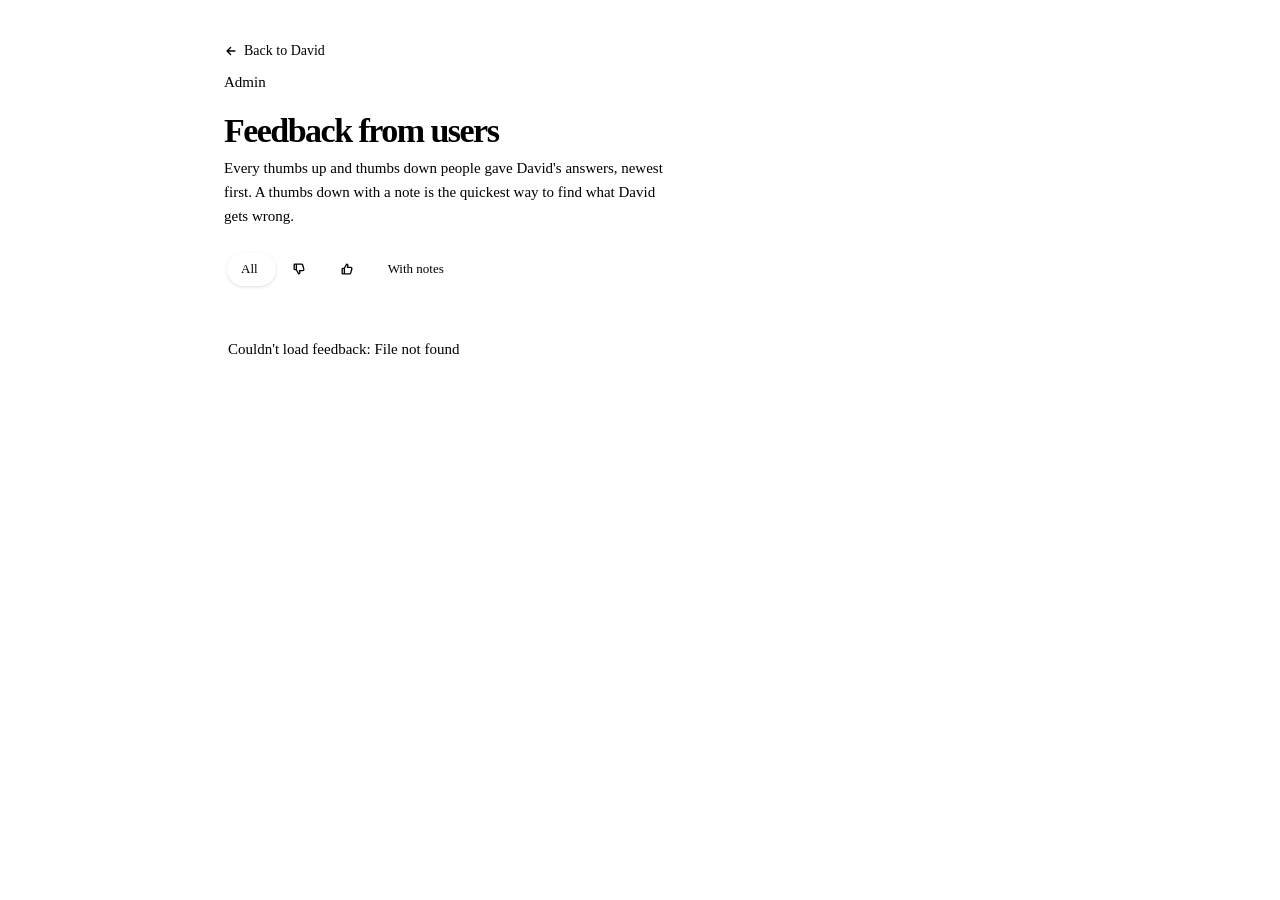
==== dbs_reporting/static/feedback.html @ e80a3615 "Thumbs up / down on answers, with notes, and a Feedback page for admins - Each answer gets thumbs up" ====
<!doctype html>
<html lang="en">
<head>
<meta charset="utf-8">
<meta name="viewport" content="width=device-width, initial-scale=1">
<meta name="color-scheme" content="light dark">
<title>Feedback · David</title>
<!--icon--><link rel="icon" href="data:image/svg+xml,%3Csvg xmlns='http://www.w3.org/2000/svg' viewBox='0 0 32 32'%3E%3Crect width='32' height='32' rx='8' fill='%23183e7c'/%3E%3Cpath d='M9 21V11m7 10v-6m7 6v-9' stroke='white' stroke-width='3' stroke-linecap='round'/%3E%3C/svg%3E"><!--/icon-->
<link rel="preconnect" href="https://fonts.googleapis.com">
<link rel="preconnect" href="https://fonts.gstatic.com" crossorigin>
<link href="https://fonts.googleapis.com/css2?family=Geist:wght@400;500;600;700&family=Geist+Mono:wght@400;500&display=swap" rel="stylesheet">
<script src="/static/theme.js"></script>
<link rel="stylesheet" href="/static/theme.css">
<link rel="stylesheet" href="/static/motion.css">
<style>
  /* Admins only: every thumbs up / down and note, newest first. */
  * { box-sizing: border-box; }
  body { margin: 0; font-size: 15px; line-height: 1.6; min-height: 100dvh; }
  main { position: relative; z-index: 1; max-width: 880px; margin: 0 auto; padding: 40px 24px 64px; }
  .top { display: flex; align-items: center; justify-content: space-between; gap: 16px; margin-bottom: 8px; }
  .back { color: var(--muted); text-decoration: none; font-size: 14px; display: inline-flex; align-items: center; gap: 6px; }
  .back:hover { color: var(--text); }
  .back svg { width: 14px; height: 14px; }
  h1 { font-size: 34px; font-weight: 600; letter-spacing: -.045em; line-height: 1.1; margin: 18px 0 6px; text-wrap: balance; }
  .lead { color: var(--muted); margin: 0 0 22px; max-width: 60ch; text-wrap: pretty; }
  .filters { display: inline-flex; gap: 2px; padding: 3px; border-radius: 999px; background: var(--pill);
             box-shadow: inset 0 0 0 1px var(--hair); margin-bottom: 18px; }
  .filters button { font: inherit; font-size: 13px; border: 0; background: none; color: var(--muted); padding: 6px 14px;
                    border-radius: 999px; transition: transform var(--duration-quick) var(--ease-smooth-out); }
  .filters button:active { transform: scale(.96); }
  .filters button[aria-pressed="true"] { background: var(--core); color: var(--text); box-shadow: 0 1px 3px rgba(0, 0, 0, .14); }
  .filters button { display: inline-flex; align-items: center; }
  svg.thumb { width: 14px; height: 14px; }
  svg.thumb.down { transform: scaleY(-1); }
  .filters b { font-weight: 500; font-variant-numeric: tabular-nums; color: var(--faint); margin-left: 4px; }
  ul { list-style: none; margin: 0; padding: 0; display: flex; flex-direction: column; gap: 12px; }
  li { border-radius: 22px; background: var(--core); box-shadow: var(--core-hi), var(--ambient); padding: 18px 20px;
       animation: rise var(--duration-slow) var(--ease-smooth-out) both; }
  @keyframes rise { from { opacity: 0; transform: translateY(8px); } }
  .head { display: flex; align-items: center; gap: 10px; flex-wrap: wrap; font-size: 13px; color: var(--muted); }
  .badge { display: inline-flex; align-items: center; gap: 5px; font-size: 12px; font-weight: 500; padding: 3px 10px 3px 8px;
           border-radius: 999px; }
  .badge svg.thumb { width: 12px; height: 12px; }
  .badge.up { background: var(--tag-bg); color: var(--tag-ink); }
  .badge.down { background: var(--danger-soft); color: var(--danger); }
  .who { color: var(--text); font-weight: 500; }
  .when { margin-left: auto; font-variant-numeric: tabular-nums; }
  .comment { margin: 12px 0 0; padding: 10px 14px; border-radius: 14px; background: var(--pill); font-size: 14.5px;
             white-space: pre-wrap; overflow-wrap: anywhere; }
  .q { margin: 12px 0 0; font-weight: 600; letter-spacing: -.01em; overflow-wrap: anywhere; }
  .meta { font-size: 12.5px; color: var(--faint); margin-top: 2px; }
  details { margin-top: 10px; }
  summary { cursor: pointer; font-size: 13px; color: var(--muted); }
  summary:hover { color: var(--text); }
  .answer { margin-top: 8px; font-size: 14px; color: var(--muted); white-space: pre-wrap; overflow-wrap: anywhere;
            max-height: 360px; overflow: auto; padding: 10px 14px; border-radius: 14px; box-shadow: inset 0 0 0 1px var(--hair); }
  .empty { color: var(--faint); padding: 30px 4px; }
  @media (prefers-reduced-motion: reduce) { *, *::before, *::after { animation: none !important; transition: none !important; } }
</style>
</head>
<body>
<div class="aurora" aria-hidden="true"><i></i><i></i><i></i><i></i></div>
<div class="grain" aria-hidden="true"></div>
<svg width="0" height="0" style="position:absolute" aria-hidden="true"><defs>
  <path id="thumb" d="M5 7.2 7.6 2.4c.9 0 1.6.8 1.4 1.7L8.6 6.2h3.6c.9 0 1.6.9 1.3 1.8l-1.3 4.6c-.2.6-.7 1-1.3 1H5m0-6.4v6.4m0-6.4H3.3c-.5 0-.8.4-.8.8v4.8c0 .4.3.8.8.8H5" fill="none" stroke="currentColor" stroke-width="1.5" stroke-linejoin="round"/>
</defs></svg>
<main>
  <div class="top">
    <a class="back" href="/"><svg viewBox="0 0 16 16" fill="none" aria-hidden="true"><path d="M12.5 8h-9M7.5 4l-4 4 4 4" stroke="currentColor" stroke-width="1.5" stroke-linecap="round" stroke-linejoin="round"/></svg>Back to David</a>
  </div>
  <span class="eyebrow">Admin</span>
  <h1>Feedback from users</h1>
  <p class="lead">Every thumbs up and thumbs down people gave David's answers, newest first. A thumbs down with a note is the quickest way to find what David gets wrong.</p>
  <div class="filters" role="group" aria-label="Show">
    <button type="button" data-filter="all" aria-pressed="true">All<b id="n-all"></b></button>
    <button type="button" data-filter="down" aria-pressed="false" aria-label="Thumbs down"><svg class="thumb down" viewBox="0 0 16 16" aria-hidden="true"><use href="#thumb"/></svg><b id="n-down"></b></button>
    <button type="button" data-filter="up" aria-pressed="false" aria-label="Thumbs up"><svg class="thumb" viewBox="0 0 16 16" aria-hidden="true"><use href="#thumb"/></svg><b id="n-up"></b></button>
    <button type="button" data-filter="notes" aria-pressed="false">With notes<b id="n-notes"></b></button>
  </div>
  <ul id="list"></ul>
</main>
<script>
  let items = [], filter = "all";
  const list = document.getElementById("list");
  const when = (iso) => {
    const d = new Date(iso);
    return d.toLocaleDateString("en-US", { month: "2-digit", day: "2-digit", year: "numeric", timeZone: "America/New_York" }) + " " +
      d.toLocaleTimeString("en-US", { hour: "numeric", minute: "2-digit", timeZone: "America/New_York" }) + " ET";
  };
  // "claude-sonnet-5-5" -> "Sonnet 5.5"
  const modelName = (id) => {
    const m = /claude-([a-z]+)-(\d+)(?:-(\d+))?/.exec(id || "");
    return m ? `${m[1][0].toUpperCase()}${m[1].slice(1)} ${m[2]}${m[3] && m[3].length < 3 ? "." + m[3] : ""}` : id;
  };
  const el = (tag, cls, text) => { const e = document.createElement(tag); if (cls) e.className = cls; if (text != null) e.textContent = text; return e; };

  function draw() {
    const shown = items.filter((i) => filter === "all" || (filter === "up" && i.rating > 0) ||
      (filter === "down" && i.rating < 0) || (filter === "notes" && i.comment));
    list.replaceChildren();
    if (!shown.length) { list.append(el("li", "empty", items.length ? "Nothing here with this filter." : "No feedback yet.")); return; }
    shown.slice(0, 200).forEach((i, n) => {
      const li = el("li");
      li.style.animationDelay = `${Math.min(n, 6) * 40}ms`;
      const head = el("div", "head");
      const badge = el("span", "badge " + (i.rating > 0 ? "up" : "down"));
      badge.innerHTML = `<svg class="thumb${i.rating > 0 ? "" : " down"}" viewBox="0 0 16 16" aria-hidden="true"><use href="#thumb"/></svg>`;
      badge.append(i.rating > 0 ? "Good answer" : "Needs work");
      head.append(badge,
                  el("span", "who", i.display_name), el("span", "when", when(i.updated_at)));
      li.append(head);
      if (i.comment) li.append(el("p", "comment", i.comment));
      // The chat's title only when it adds something (a new chat is titled after its first question).
      const title = i.chat_title && i.chat_title !== (i.question || "").slice(0, 80) ? i.chat_title : "";
      li.append(el("p", "q", i.question || "(question not recorded)"),
                el("div", "meta", [title && `Chat: ${title}`, modelName(i.model)].filter(Boolean).join(" · ")));
      const more = el("details");
      more.append(el("summary", null, "David's answer"), el("div", "answer", i.answer));
      li.append(more);
      list.append(li);
    });
  }
  document.querySelectorAll(".filters button").forEach((b) => b.onclick = () => {
    filter = b.dataset.filter;
    document.querySelectorAll(".filters button").forEach((x) => x.setAttribute("aria-pressed", String(x === b)));
    draw();
  });
  fetch("/api/feedback").then(async (r) => {
    if (r.status === 401) { location.href = "/login"; return; }
    if (!r.ok) throw new Error((await r.json().catch(() => ({}))).detail || r.statusText);
    const data = await r.json();
    items = data.items;
    document.getElementById("n-all").textContent = items.length;
    document.getElementById("n-up").textContent = data.up;
    document.getElementById("n-down").textContent = data.down;
    document.getElementById("n-notes").textContent = items.filter((i) => i.comment).length;
    draw();
  }).catch((err) => { list.replaceChildren(el("li", "empty", "Couldn't load feedback: " + err.message)); });
</script>
</body>
</html>
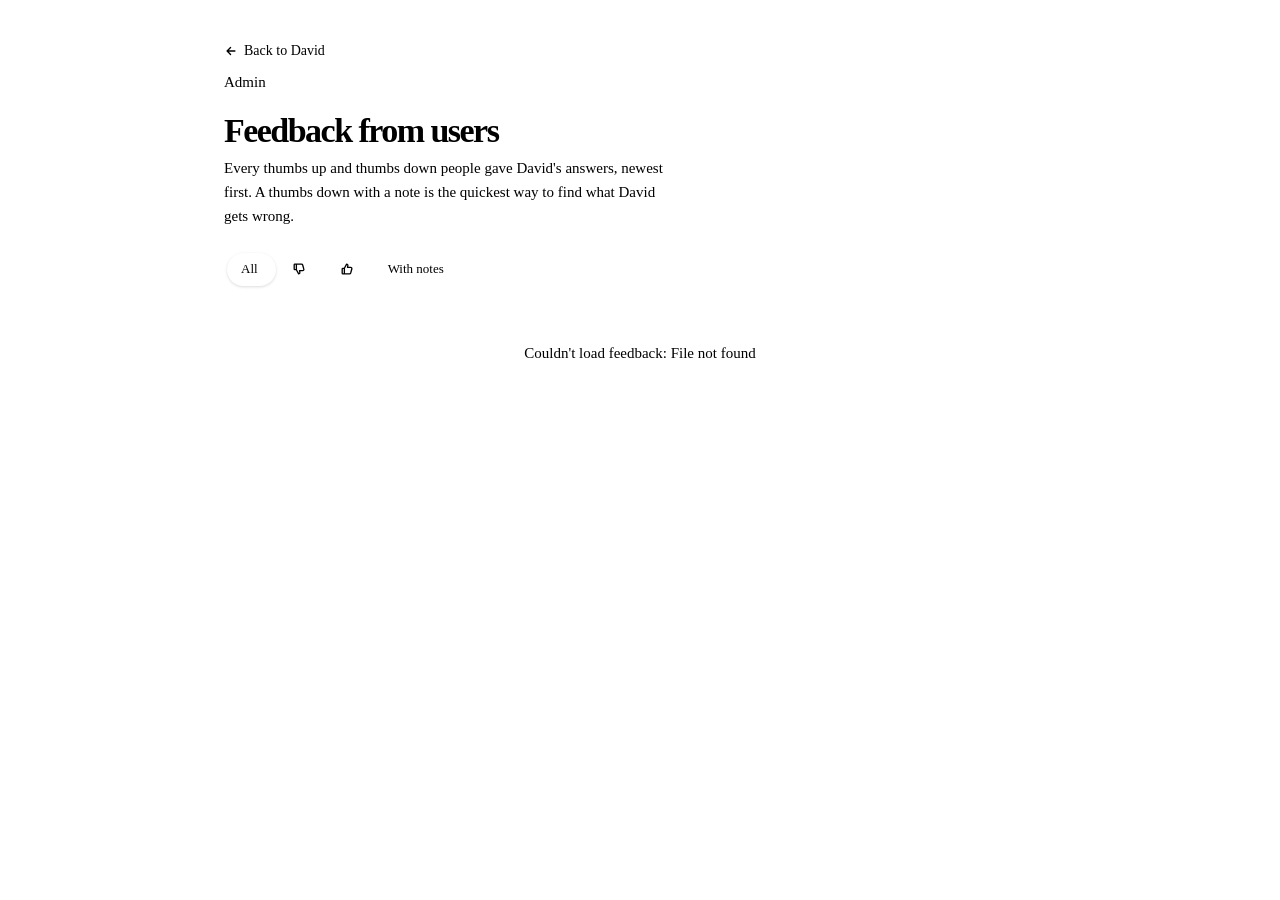
==== commit d0559682: "Feedback icon next to the David name; centred empty state on the Feedback page - The admins' feedbac" ====
--- a/dbs_reporting/static/feedback.html
+++ b/dbs_reporting/static/feedback.html
@@ -54,7 +54,9 @@
   summary:hover { color: var(--text); }
   .answer { margin-top: 8px; font-size: 14px; color: var(--muted); white-space: pre-wrap; overflow-wrap: anywhere;
             max-height: 360px; overflow: auto; padding: 10px 14px; border-radius: 14px; box-shadow: inset 0 0 0 1px var(--hair); }
-  .empty { color: var(--faint); padding: 30px 4px; }
+  /* Empty and error states: centred in their card. */
+  li.empty { padding: 34px 24px; text-align: center; color: var(--muted); }
+  li.empty strong { display: block; color: var(--text); font-weight: 600; margin-bottom: 2px; }
   @media (prefers-reduced-motion: reduce) { *, *::before, *::after { animation: none !important; transition: none !important; } }
 </style>
 </head>
@@ -98,7 +100,13 @@
     const shown = items.filter((i) => filter === "all" || (filter === "up" && i.rating > 0) ||
       (filter === "down" && i.rating < 0) || (filter === "notes" && i.comment));
     list.replaceChildren();
-    if (!shown.length) { list.append(el("li", "empty", items.length ? "Nothing here with this filter." : "No feedback yet.")); return; }
+    if (!shown.length) {
+      const empty = el("li", "empty");
+      empty.append(el("strong", null, items.length ? "Nothing here with this filter" : "No feedback yet"),
+                   items.length ? "Try another filter." : "When people rate David's answers, their ratings and notes show up here.");
+      list.append(empty);
+      return;
+    }
     shown.slice(0, 200).forEach((i, n) => {
       const li = el("li");
       li.style.animationDelay = `${Math.min(n, 6) * 40}ms`;
